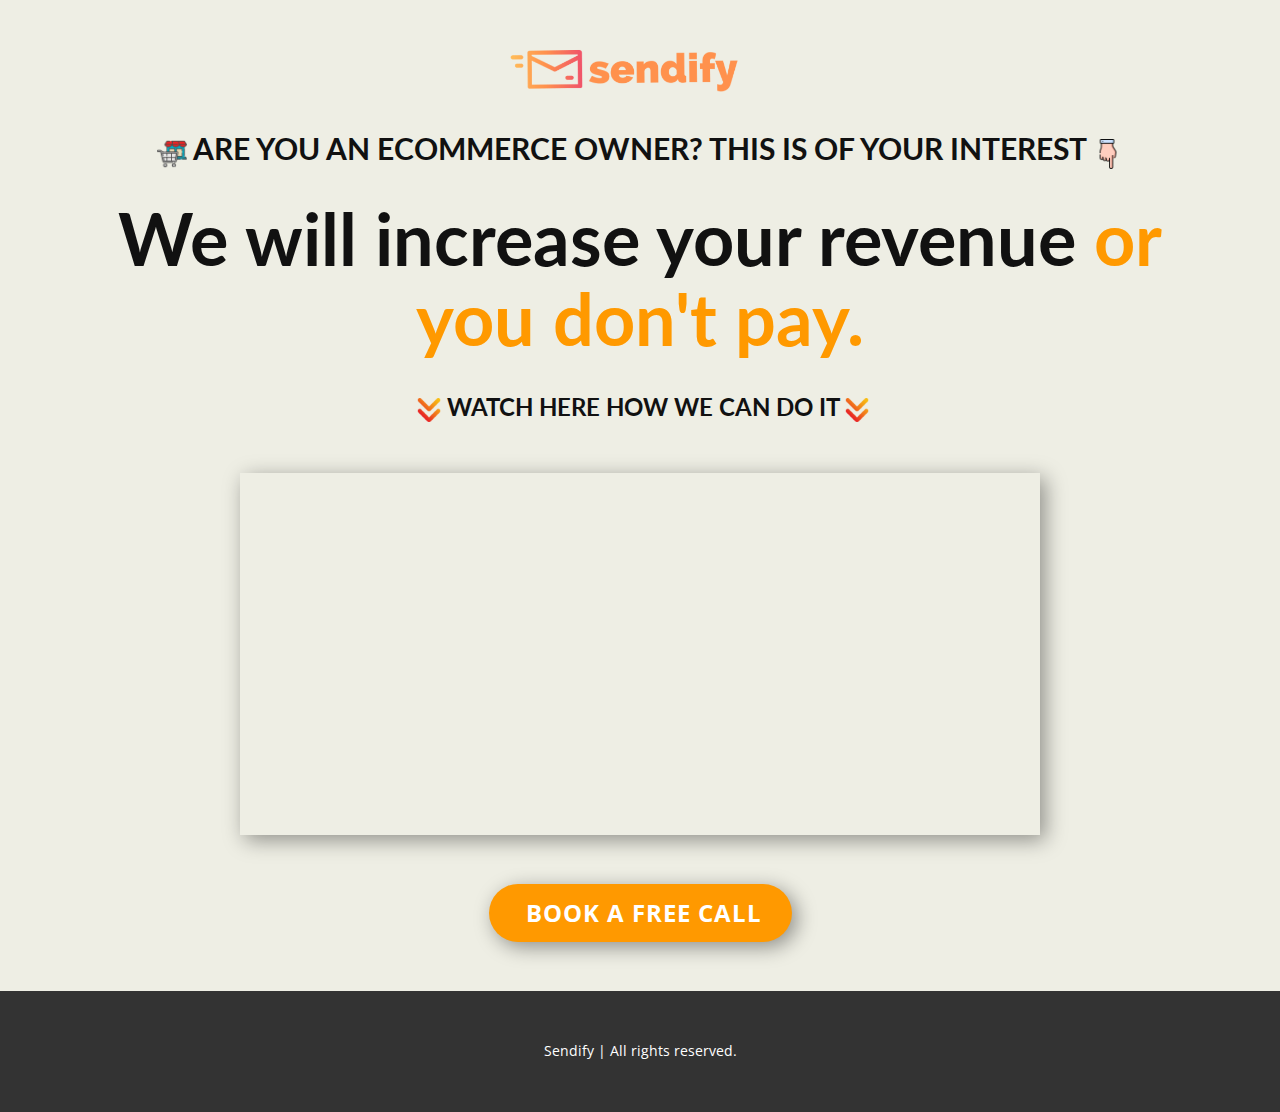
==== index.html @ 8f645dce "." ====
<!DOCTYPE html>
<html style="font-size: 16px;" lang="es">

<head>
  <meta name="viewport" content="width=device-width, initial-scale=1.0">
  <meta charset="utf-8">
  <meta name="keywords" content="How to add 20-30k per month to your revenue without extra costs with email marketing">
  <meta name="description" content="">
  <title>Sendify</title>
  <link rel="stylesheet" href="nicepage.css" media="screen">
  <link rel="stylesheet" href="Sendify.css" media="screen">
  <script class="u-script" type="text/javascript" src="jquery.js" defer=""></script>
  <script class="u-script" type="text/javascript" src="nicepage.js" defer=""></script>
  <meta name="generator" content="Nicepage 5.5.0, nicepage.com">
  <link rel="icon" href="images/sendify.png">
  <link id="u-theme-google-font" rel="stylesheet"
    href="https://fonts.googleapis.com/css?family=Roboto:100,100i,300,300i,400,400i,500,500i,700,700i,900,900i|Open+Sans:300,300i,400,400i,500,500i,600,600i,700,700i,800,800i">
  <link id="u-page-google-font" rel="stylesheet"
    href="https://fonts.googleapis.com/css?family=Lato:100,100i,300,300i,400,400i,700,700i,900,900i">


  <script type="application/ld+json">{
		"@context": "http://schema.org",
		"@type": "Organization",
		"name": "Sendify",
		"logo": "images/sendify2.png"
}</script>
  <meta name="theme-color" content="#478ac9">
  <meta property="og:title" content="Sendify">
  <meta property="og:description" content="">
  <meta property="og:type" content="website">
  <meta data-intl-tel-input-cdn-path="intlTelInput/">
</head>

<body data-home-page="Sendify.html" data-home-page-title="Sendify"
  class="u-body u-overlap u-overlap-transparent u-xl-mode" data-lang="es">
  <header class="u-clearfix u-header u-header" id="sec-4ed1">
    <div
      class="u-clearfix u-sheet u-valign-middle-lg u-valign-middle-sm u-valign-middle-xl u-valign-middle-xs u-sheet-1">
      <a href="Sendify.html" class="u-image u-logo u-image-1" data-image-width="500" data-image-height="127"
        title="SendifyDraftillo">
        <img src="images/sendify2.png" class="u-logo-image u-logo-image-1">
      </a>
    </div>
  </header>
  <section class="u-align-center u-clearfix u-custom-color-1 u-section-1" id="carousel_b568">
    <div class="u-clearfix u-sheet u-sheet-1">
      <h3 class="u-custom-font u-font-lato u-text u-text-default u-text-1"><span class="u-file-icon u-icon"><img
            src="images/8628924.png" alt=""></span>&nbsp;ARE YOU AN ECOMMERCE OWNER? THIS IS OF YOUR INTEREST&nbsp;<span
          class="u-file-icon u-icon"><img src="images/4151471.png" alt=""></span>
      </h3>
      <h1 class="u-custom-font u-font-lato u-text u-text-default u-title u-text-2">We will increase your revenue <span
          class="u-text-custom-color-2">or you don't pay.</span>
      </h1>
      <h3 class="u-custom-font u-font-lato u-text u-text-3"> &nbsp;<span class="u-file-icon u-icon"><img
            src="images/7344867.png" alt=""></span>&nbsp;WATCH HERE HOW WE CAN DO IT​&nbsp;<span
          class="u-file-icon u-icon"><img src="images/7344867.png" alt=""></span>
      </h3>
      <div class="u-expanded-width-md u-expanded-width-sm u-expanded-width-xs u-video u-video-1">
        <div class="embed-responsive embed-responsive-1">
          <iframe style="position: absolute;top: 0;left: 0;width: 100%;height: 100%;" class="embed-responsive-item"
            src="https://player.vimeo.com/video/800614489?loop=0&amp;muted=0&amp;title=0" frameborder="0"
            allowfullscreen=""></iframe>
        </div>
      </div>
      <a href="https://calendly.com/jaysendify/30min"
        class="u-border-none u-btn u-btn-round u-button-style u-custom-color-2 u-hover-black u-radius-50 u-btn-1"
        target="_blank"> &nbsp;book a free call</a>
    </div>
  </section>


  <footer class="u-align-center u-clearfix u-footer u-grey-80 u-footer" id="sec-5bb0">
    <div class="u-clearfix u-sheet u-sheet-1">
      <p class="u-small-text u-text u-text-variant u-text-1">Sendify | All rights reserved.</p>
    </div>
  </footer>


</body>

</html>
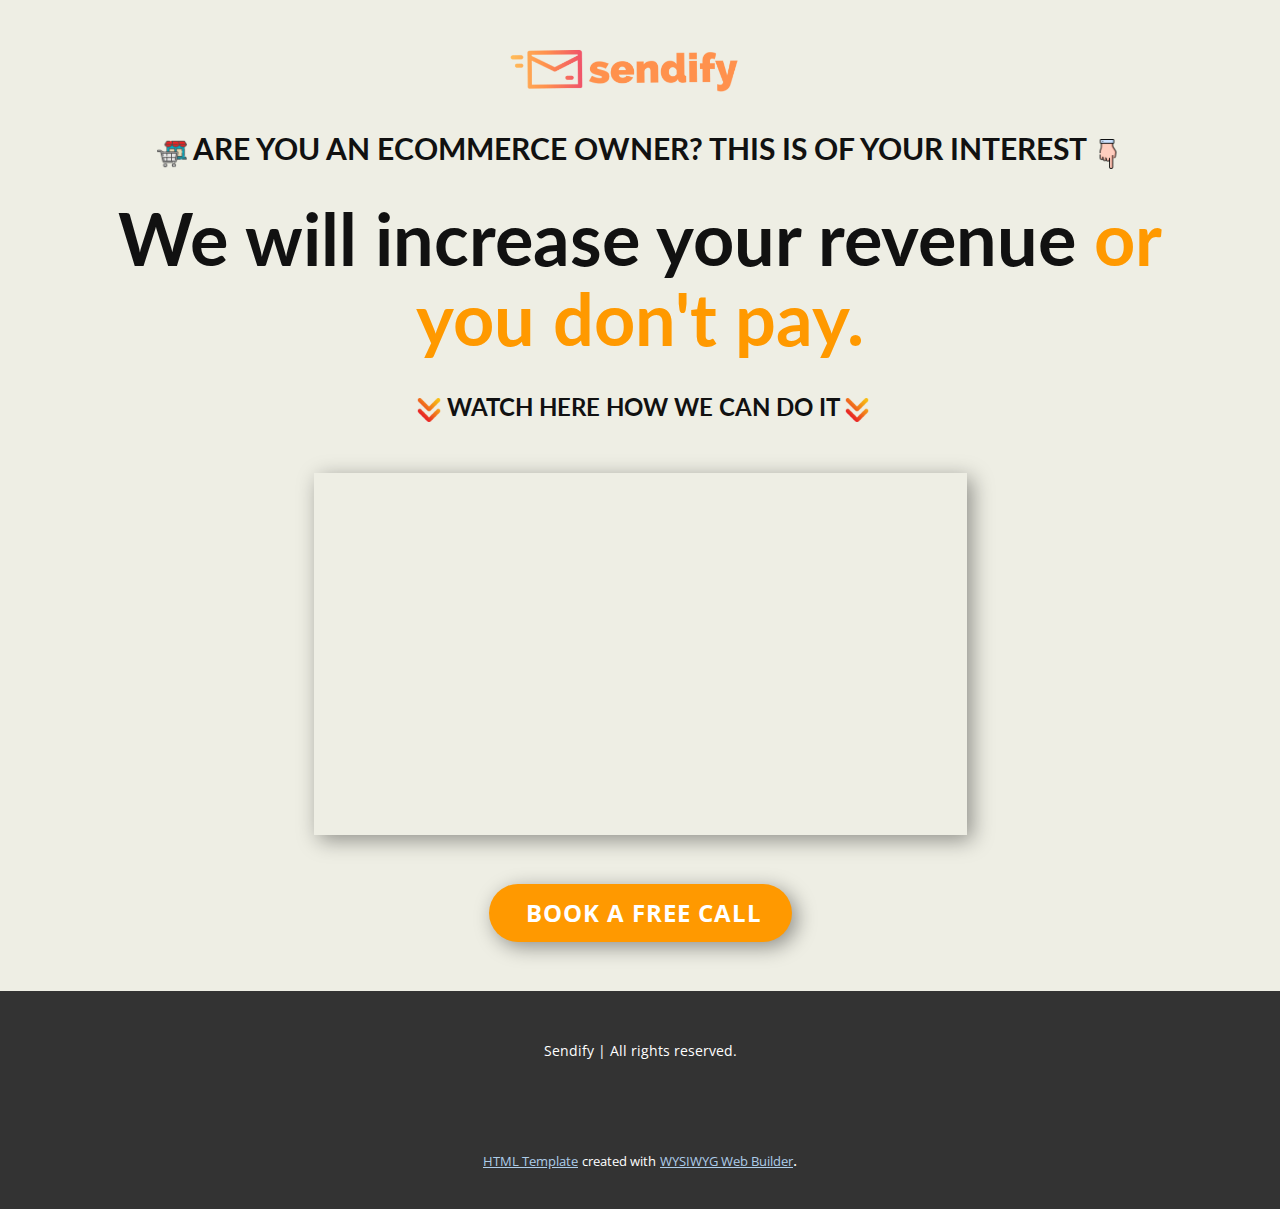
==== commit 24bc6373: "." ====
--- a/index.html
+++ b/index.html
@@ -1,82 +1,67 @@
 <!DOCTYPE html>
-<html style="font-size: 16px;" lang="es">
-
-<head>
-  <meta name="viewport" content="width=device-width, initial-scale=1.0">
-  <meta charset="utf-8">
-  <meta name="keywords" content="How to add 20-30k per month to your revenue without extra costs with email marketing">
-  <meta name="description" content="">
-  <title>Sendify</title>
-  <link rel="stylesheet" href="nicepage.css" media="screen">
-  <link rel="stylesheet" href="Sendify.css" media="screen">
-  <script class="u-script" type="text/javascript" src="jquery.js" defer=""></script>
-  <script class="u-script" type="text/javascript" src="nicepage.js" defer=""></script>
-  <meta name="generator" content="Nicepage 5.5.0, nicepage.com">
-  <link rel="icon" href="images/sendify.png">
-  <link id="u-theme-google-font" rel="stylesheet"
-    href="https://fonts.googleapis.com/css?family=Roboto:100,100i,300,300i,400,400i,500,500i,700,700i,900,900i|Open+Sans:300,300i,400,400i,500,500i,600,600i,700,700i,800,800i">
-  <link id="u-page-google-font" rel="stylesheet"
-    href="https://fonts.googleapis.com/css?family=Lato:100,100i,300,300i,400,400i,700,700i,900,900i">
-
-
-  <script type="application/ld+json">{
+<html style="font-size: 16px;" lang="es"><head>
+    <meta name="viewport" content="width=device-width, initial-scale=1.0">
+    <meta charset="utf-8">
+    <meta name="keywords" content="How to add 20-30k per month to your revenue without extra costs with email marketing">
+    <meta name="description" content="">
+    <title>Sendify</title>
+    <link rel="stylesheet" href="nicepage.css" media="screen">
+<link rel="stylesheet" href="Sendify.css" media="screen">
+    <script class="u-script" type="text/javascript" src="jquery.js" defer=""></script>
+    <script class="u-script" type="text/javascript" src="nicepage.js" defer=""></script>
+    <meta name="generator" content="Nicepage 5.5.0, nicepage.com">
+    <link rel="icon" href="images/sendify.png">
+    <link id="u-theme-google-font" rel="stylesheet" href="https://fonts.googleapis.com/css?family=Roboto:100,100i,300,300i,400,400i,500,500i,700,700i,900,900i|Open+Sans:300,300i,400,400i,500,500i,600,600i,700,700i,800,800i">
+    <link id="u-page-google-font" rel="stylesheet" href="https://fonts.googleapis.com/css?family=Lato:100,100i,300,300i,400,400i,700,700i,900,900i">
+    
+    
+    <script type="application/ld+json">{
 		"@context": "http://schema.org",
 		"@type": "Organization",
 		"name": "Sendify",
 		"logo": "images/sendify2.png"
 }</script>
-  <meta name="theme-color" content="#478ac9">
-  <meta property="og:title" content="Sendify">
-  <meta property="og:description" content="">
-  <meta property="og:type" content="website">
-  <meta data-intl-tel-input-cdn-path="intlTelInput/">
-</head>
-
-<body data-home-page="Sendify.html" data-home-page-title="Sendify"
-  class="u-body u-overlap u-overlap-transparent u-xl-mode" data-lang="es">
-  <header class="u-clearfix u-header u-header" id="sec-4ed1">
-    <div
-      class="u-clearfix u-sheet u-valign-middle-lg u-valign-middle-sm u-valign-middle-xl u-valign-middle-xs u-sheet-1">
-      <a href="Sendify.html" class="u-image u-logo u-image-1" data-image-width="500" data-image-height="127"
-        title="SendifyDraftillo">
-        <img src="images/sendify2.png" class="u-logo-image u-logo-image-1">
+    <meta name="theme-color" content="#478ac9">
+    <meta property="og:title" content="Sendify">
+    <meta property="og:description" content="">
+    <meta property="og:type" content="website">
+  <meta data-intl-tel-input-cdn-path="intlTelInput/"></head>
+  <body data-home-page="Sendify.html" data-home-page-title="Sendify" class="u-body u-overlap u-overlap-transparent u-xl-mode" data-lang="es"><header class="u-clearfix u-header u-header" id="sec-4ed1"><div class="u-clearfix u-sheet u-valign-middle-lg u-valign-middle-sm u-valign-middle-xl u-valign-middle-xs u-sheet-1">
+        <a href="Sendify.html" class="u-image u-logo u-image-1" data-image-width="500" data-image-height="127" title="SendifyDraftillo">
+          <img src="images/sendify2.png" class="u-logo-image u-logo-image-1">
+        </a>
+      </div></header>
+    <section class="u-align-center u-clearfix u-custom-color-1 u-section-1" id="carousel_b568">
+      <div class="u-clearfix u-sheet u-sheet-1">
+        <h3 class="u-custom-font u-font-lato u-text u-text-default u-text-1"><span class="u-file-icon u-icon"><img src="images/8628924.png" alt=""></span>&nbsp;ARE YOU AN ECOMMERCE OWNER? THIS IS OF YOUR INTEREST&nbsp;<span class="u-file-icon u-icon"><img src="images/4151471.png" alt=""></span>
+        </h3>
+        <h1 class="u-custom-font u-font-lato u-text u-text-default u-title u-text-2">We will increase your revenue <span class="u-text-custom-color-2">or you don't pay.</span>
+        </h1>
+        <h3 class="u-custom-font u-font-lato u-text u-text-3"> &nbsp;<span class="u-file-icon u-icon"><img src="images/7344867.png" alt=""></span>&nbsp;WATCH HERE HOW WE CAN DO IT​&nbsp;<span class="u-file-icon u-icon"><img src="images/7344867.png" alt=""></span>
+        </h3>
+        <div class="u-video u-video-contain u-video-1">
+          <div class="embed-responsive embed-responsive-1">
+            <iframe style="position: absolute;top: 0;left: 0;width: 100%;height: 100%;" class="embed-responsive-item" src="https://player.vimeo.com/video/800614489?loop=0&amp;muted=0&amp;title=1" frameborder="0" allowfullscreen=""></iframe>
+          </div>
+        </div>
+        <a href="https://calendly.com/jaysendify/30min" class="u-border-none u-btn u-btn-round u-button-style u-custom-color-2 u-hover-black u-radius-50 u-btn-1" target="_blank"> &nbsp;book a free call</a>
+      </div>
+    </section>
+    
+    
+    <footer class="u-align-center u-clearfix u-footer u-grey-80 u-footer" id="sec-5bb0"><div class="u-clearfix u-sheet u-sheet-1">
+        <p class="u-small-text u-text u-text-variant u-text-1">Sendify | All rights reserved.</p>
+      </div></footer>
+    <section class="u-backlink u-clearfix u-grey-80">
+      <a class="u-link" href="https://nicepage.com/html-templates" target="_blank">
+        <span>HTML Template</span>
       </a>
-    </div>
-  </header>
-  <section class="u-align-center u-clearfix u-custom-color-1 u-section-1" id="carousel_b568">
-    <div class="u-clearfix u-sheet u-sheet-1">
-      <h3 class="u-custom-font u-font-lato u-text u-text-default u-text-1"><span class="u-file-icon u-icon"><img
-            src="images/8628924.png" alt=""></span>&nbsp;ARE YOU AN ECOMMERCE OWNER? THIS IS OF YOUR INTEREST&nbsp;<span
-          class="u-file-icon u-icon"><img src="images/4151471.png" alt=""></span>
-      </h3>
-      <h1 class="u-custom-font u-font-lato u-text u-text-default u-title u-text-2">We will increase your revenue <span
-          class="u-text-custom-color-2">or you don't pay.</span>
-      </h1>
-      <h3 class="u-custom-font u-font-lato u-text u-text-3"> &nbsp;<span class="u-file-icon u-icon"><img
-            src="images/7344867.png" alt=""></span>&nbsp;WATCH HERE HOW WE CAN DO IT​&nbsp;<span
-          class="u-file-icon u-icon"><img src="images/7344867.png" alt=""></span>
-      </h3>
-      <div class="u-expanded-width-md u-expanded-width-sm u-expanded-width-xs u-video u-video-1">
-        <div class="embed-responsive embed-responsive-1">
-          <iframe style="position: absolute;top: 0;left: 0;width: 100%;height: 100%;" class="embed-responsive-item"
-            src="https://player.vimeo.com/video/800614489?loop=0&amp;muted=0&amp;title=0" frameborder="0"
-            allowfullscreen=""></iframe>
-        </div>
-      </div>
-      <a href="https://calendly.com/jaysendify/30min"
-        class="u-border-none u-btn u-btn-round u-button-style u-custom-color-2 u-hover-black u-radius-50 u-btn-1"
-        target="_blank"> &nbsp;book a free call</a>
-    </div>
-  </section>
-
-
-  <footer class="u-align-center u-clearfix u-footer u-grey-80 u-footer" id="sec-5bb0">
-    <div class="u-clearfix u-sheet u-sheet-1">
-      <p class="u-small-text u-text u-text-variant u-text-1">Sendify | All rights reserved.</p>
-    </div>
-  </footer>
-
-
-</body>
-
-</html>+      <p class="u-text">
+        <span>created with</span>
+      </p>
+      <a class="u-link" href="" target="_blank">
+        <span>WYSIWYG Web Builder</span>
+      </a>. 
+    </section>
+  
+</body></html>--- a/Sendify.css
+++ b/Sendify.css
@@ -3,7 +3,7 @@
 }
 
 .u-section-1 .u-sheet-1 {
-  min-height: 981px;
+  min-height: 990px;
 }
 
 .u-section-1 .u-text-1 {
@@ -26,17 +26,13 @@
 
 .u-section-1 .u-video-1 {
   height: 362px;
-  width: 800px;
+  width: 653px;
   box-shadow: 5px 5px 20px 0 rgba(0,0,0,0.4);
   margin: 49px auto 0;
 }
 
 .u-section-1 .embed-responsive-1 {
   position: absolute;
-  width: 178%;
-  left: -39%;
-  height: 178%;
-  top: -39%;
 }
 
 .u-section-1 .u-btn-1 {
@@ -63,7 +59,7 @@
 
 @media (max-width: 991px) {
   .u-section-1 .u-sheet-1 {
-    min-height: 1069px;
+    min-height: 1105px;
   }
 
   .u-section-1 .u-text-3 {
@@ -74,11 +70,7 @@
   }
 
   .u-section-1 .u-video-1 {
-    height: 326px;
     margin-top: 29px;
-    margin-right: initial;
-    margin-left: initial;
-    width: auto;
   }
 
   .u-section-1 .u-btn-1 {
@@ -104,11 +96,9 @@
   }
 
   .u-section-1 .u-video-1 {
-    height: 245px;
+    height: 299px;
     margin-top: 48px;
-    width: auto;
-    margin-right: initial;
-    margin-left: initial;
+    width: 540px;
   }
 
   .u-section-1 .u-btn-1 {
@@ -141,15 +131,13 @@
   }
 
   .u-section-1 .u-video-1 {
-    height: 179px;
+    height: 167px;
+    width: 305px;
     margin-top: 35px;
-    width: auto;
-    margin-right: initial;
-    margin-left: initial;
   }
 
   .u-section-1 .u-btn-1 {
-    margin-top: 53px;
+    margin-top: 58px;
     margin-bottom: 60px;
   }
 }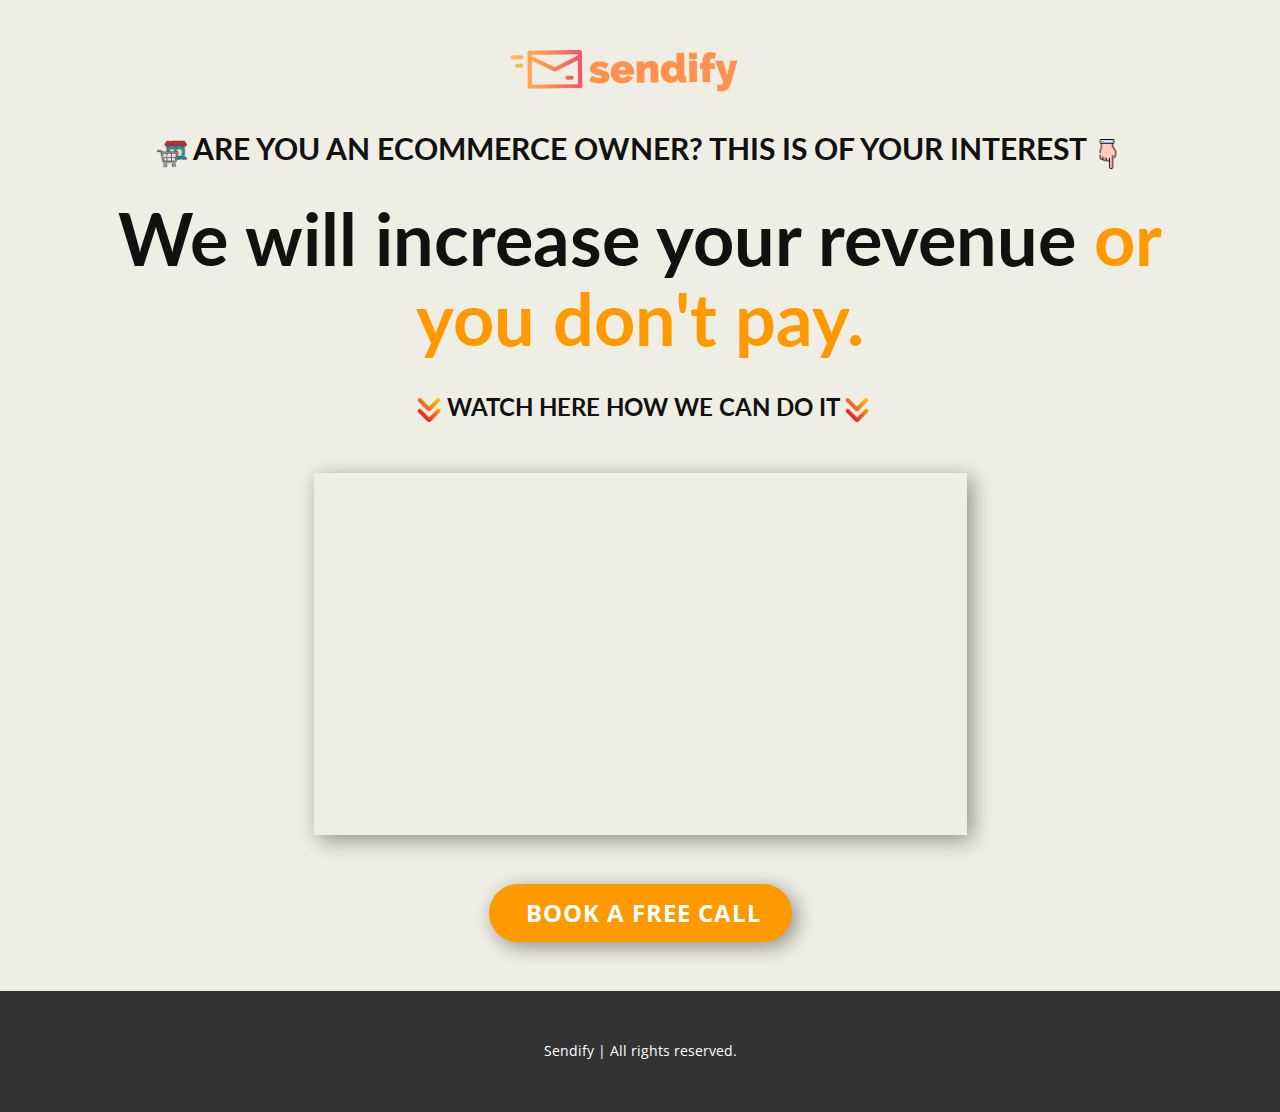
==== commit c3d92af8: "." ====
--- a/index.html
+++ b/index.html
@@ -1,67 +1,82 @@
 <!DOCTYPE html>
-<html style="font-size: 16px;" lang="es"><head>
-    <meta name="viewport" content="width=device-width, initial-scale=1.0">
-    <meta charset="utf-8">
-    <meta name="keywords" content="How to add 20-30k per month to your revenue without extra costs with email marketing">
-    <meta name="description" content="">
-    <title>Sendify</title>
-    <link rel="stylesheet" href="nicepage.css" media="screen">
-<link rel="stylesheet" href="Sendify.css" media="screen">
-    <script class="u-script" type="text/javascript" src="jquery.js" defer=""></script>
-    <script class="u-script" type="text/javascript" src="nicepage.js" defer=""></script>
-    <meta name="generator" content="Nicepage 5.5.0, nicepage.com">
-    <link rel="icon" href="images/sendify.png">
-    <link id="u-theme-google-font" rel="stylesheet" href="https://fonts.googleapis.com/css?family=Roboto:100,100i,300,300i,400,400i,500,500i,700,700i,900,900i|Open+Sans:300,300i,400,400i,500,500i,600,600i,700,700i,800,800i">
-    <link id="u-page-google-font" rel="stylesheet" href="https://fonts.googleapis.com/css?family=Lato:100,100i,300,300i,400,400i,700,700i,900,900i">
-    
-    
-    <script type="application/ld+json">{
+<html style="font-size: 16px;" lang="es">
+
+<head>
+  <meta name="viewport" content="width=device-width, initial-scale=1.0">
+  <meta charset="utf-8">
+  <meta name="keywords" content="How to add 20-30k per month to your revenue without extra costs with email marketing">
+  <meta name="description" content="">
+  <title>Sendify</title>
+  <link rel="stylesheet" href="nicepage.css" media="screen">
+  <link rel="stylesheet" href="Sendify.css" media="screen">
+  <script class="u-script" type="text/javascript" src="jquery.js" defer=""></script>
+  <script class="u-script" type="text/javascript" src="nicepage.js" defer=""></script>
+  <meta name="generator" content="Nicepage 5.5.0, nicepage.com">
+  <link rel="icon" href="images/sendify.png">
+  <link id="u-theme-google-font" rel="stylesheet"
+    href="https://fonts.googleapis.com/css?family=Roboto:100,100i,300,300i,400,400i,500,500i,700,700i,900,900i|Open+Sans:300,300i,400,400i,500,500i,600,600i,700,700i,800,800i">
+  <link id="u-page-google-font" rel="stylesheet"
+    href="https://fonts.googleapis.com/css?family=Lato:100,100i,300,300i,400,400i,700,700i,900,900i">
+
+
+  <script type="application/ld+json">{
 		"@context": "http://schema.org",
 		"@type": "Organization",
 		"name": "Sendify",
 		"logo": "images/sendify2.png"
 }</script>
-    <meta name="theme-color" content="#478ac9">
-    <meta property="og:title" content="Sendify">
-    <meta property="og:description" content="">
-    <meta property="og:type" content="website">
-  <meta data-intl-tel-input-cdn-path="intlTelInput/"></head>
-  <body data-home-page="Sendify.html" data-home-page-title="Sendify" class="u-body u-overlap u-overlap-transparent u-xl-mode" data-lang="es"><header class="u-clearfix u-header u-header" id="sec-4ed1"><div class="u-clearfix u-sheet u-valign-middle-lg u-valign-middle-sm u-valign-middle-xl u-valign-middle-xs u-sheet-1">
-        <a href="Sendify.html" class="u-image u-logo u-image-1" data-image-width="500" data-image-height="127" title="SendifyDraftillo">
-          <img src="images/sendify2.png" class="u-logo-image u-logo-image-1">
-        </a>
-      </div></header>
-    <section class="u-align-center u-clearfix u-custom-color-1 u-section-1" id="carousel_b568">
-      <div class="u-clearfix u-sheet u-sheet-1">
-        <h3 class="u-custom-font u-font-lato u-text u-text-default u-text-1"><span class="u-file-icon u-icon"><img src="images/8628924.png" alt=""></span>&nbsp;ARE YOU AN ECOMMERCE OWNER? THIS IS OF YOUR INTEREST&nbsp;<span class="u-file-icon u-icon"><img src="images/4151471.png" alt=""></span>
-        </h3>
-        <h1 class="u-custom-font u-font-lato u-text u-text-default u-title u-text-2">We will increase your revenue <span class="u-text-custom-color-2">or you don't pay.</span>
-        </h1>
-        <h3 class="u-custom-font u-font-lato u-text u-text-3"> &nbsp;<span class="u-file-icon u-icon"><img src="images/7344867.png" alt=""></span>&nbsp;WATCH HERE HOW WE CAN DO IT​&nbsp;<span class="u-file-icon u-icon"><img src="images/7344867.png" alt=""></span>
-        </h3>
-        <div class="u-video u-video-contain u-video-1">
-          <div class="embed-responsive embed-responsive-1">
-            <iframe style="position: absolute;top: 0;left: 0;width: 100%;height: 100%;" class="embed-responsive-item" src="https://player.vimeo.com/video/800614489?loop=0&amp;muted=0&amp;title=1" frameborder="0" allowfullscreen=""></iframe>
-          </div>
+  <meta name="theme-color" content="#478ac9">
+  <meta property="og:title" content="Sendify">
+  <meta property="og:description" content="">
+  <meta property="og:type" content="website">
+  <meta data-intl-tel-input-cdn-path="intlTelInput/">
+</head>
+
+<body data-home-page="Sendify.html" data-home-page-title="Sendify"
+  class="u-body u-overlap u-overlap-transparent u-xl-mode" data-lang="es">
+  <header class="u-clearfix u-header u-header" id="sec-4ed1">
+    <div
+      class="u-clearfix u-sheet u-valign-middle-lg u-valign-middle-sm u-valign-middle-xl u-valign-middle-xs u-sheet-1">
+      <a href="Sendify.html" class="u-image u-logo u-image-1" data-image-width="500" data-image-height="127"
+        title="SendifyDraftillo">
+        <img src="images/sendify2.png" class="u-logo-image u-logo-image-1">
+      </a>
+    </div>
+  </header>
+  <section class="u-align-center u-clearfix u-custom-color-1 u-section-1" id="carousel_b568">
+    <div class="u-clearfix u-sheet u-sheet-1">
+      <h3 class="u-custom-font u-font-lato u-text u-text-default u-text-1"><span class="u-file-icon u-icon"><img
+            src="images/8628924.png" alt=""></span>&nbsp;ARE YOU AN ECOMMERCE OWNER? THIS IS OF YOUR INTEREST&nbsp;<span
+          class="u-file-icon u-icon"><img src="images/4151471.png" alt=""></span>
+      </h3>
+      <h1 class="u-custom-font u-font-lato u-text u-text-default u-title u-text-2">We will increase your revenue <span
+          class="u-text-custom-color-2">or you don't pay.</span>
+      </h1>
+      <h3 class="u-custom-font u-font-lato u-text u-text-3"> &nbsp;<span class="u-file-icon u-icon"><img
+            src="images/7344867.png" alt=""></span>&nbsp;WATCH HERE HOW WE CAN DO IT​&nbsp;<span
+          class="u-file-icon u-icon"><img src="images/7344867.png" alt=""></span>
+      </h3>
+      <div class="u-video u-video-contain u-video-1">
+        <div class="embed-responsive embed-responsive-1">
+          <iframe style="position: absolute;top: 0;left: 0;width: 100%;height: 100%;" class="embed-responsive-item"
+            src="https://player.vimeo.com/video/800614489?loop=0&amp;muted=0&amp;title=1" frameborder="0"
+            allowfullscreen=""></iframe>
         </div>
-        <a href="https://calendly.com/jaysendify/30min" class="u-border-none u-btn u-btn-round u-button-style u-custom-color-2 u-hover-black u-radius-50 u-btn-1" target="_blank"> &nbsp;book a free call</a>
       </div>
-    </section>
-    
-    
-    <footer class="u-align-center u-clearfix u-footer u-grey-80 u-footer" id="sec-5bb0"><div class="u-clearfix u-sheet u-sheet-1">
-        <p class="u-small-text u-text u-text-variant u-text-1">Sendify | All rights reserved.</p>
-      </div></footer>
-    <section class="u-backlink u-clearfix u-grey-80">
-      <a class="u-link" href="https://nicepage.com/html-templates" target="_blank">
-        <span>HTML Template</span>
-      </a>
-      <p class="u-text">
-        <span>created with</span>
-      </p>
-      <a class="u-link" href="" target="_blank">
-        <span>WYSIWYG Web Builder</span>
-      </a>. 
-    </section>
-  
-</body></html>+      <a href="https://calendly.com/jaysendify/30min"
+        class="u-border-none u-btn u-btn-round u-button-style u-custom-color-2 u-hover-black u-radius-50 u-btn-1"
+        target="_blank"> &nbsp;book a free call</a>
+    </div>
+  </section>
+
+
+  <footer class="u-align-center u-clearfix u-footer u-grey-80 u-footer" id="sec-5bb0">
+    <div class="u-clearfix u-sheet u-sheet-1">
+      <p class="u-small-text u-text u-text-variant u-text-1">Sendify | All rights reserved.</p>
+    </div>
+  </footer>
+
+
+</body>
+
+</html>